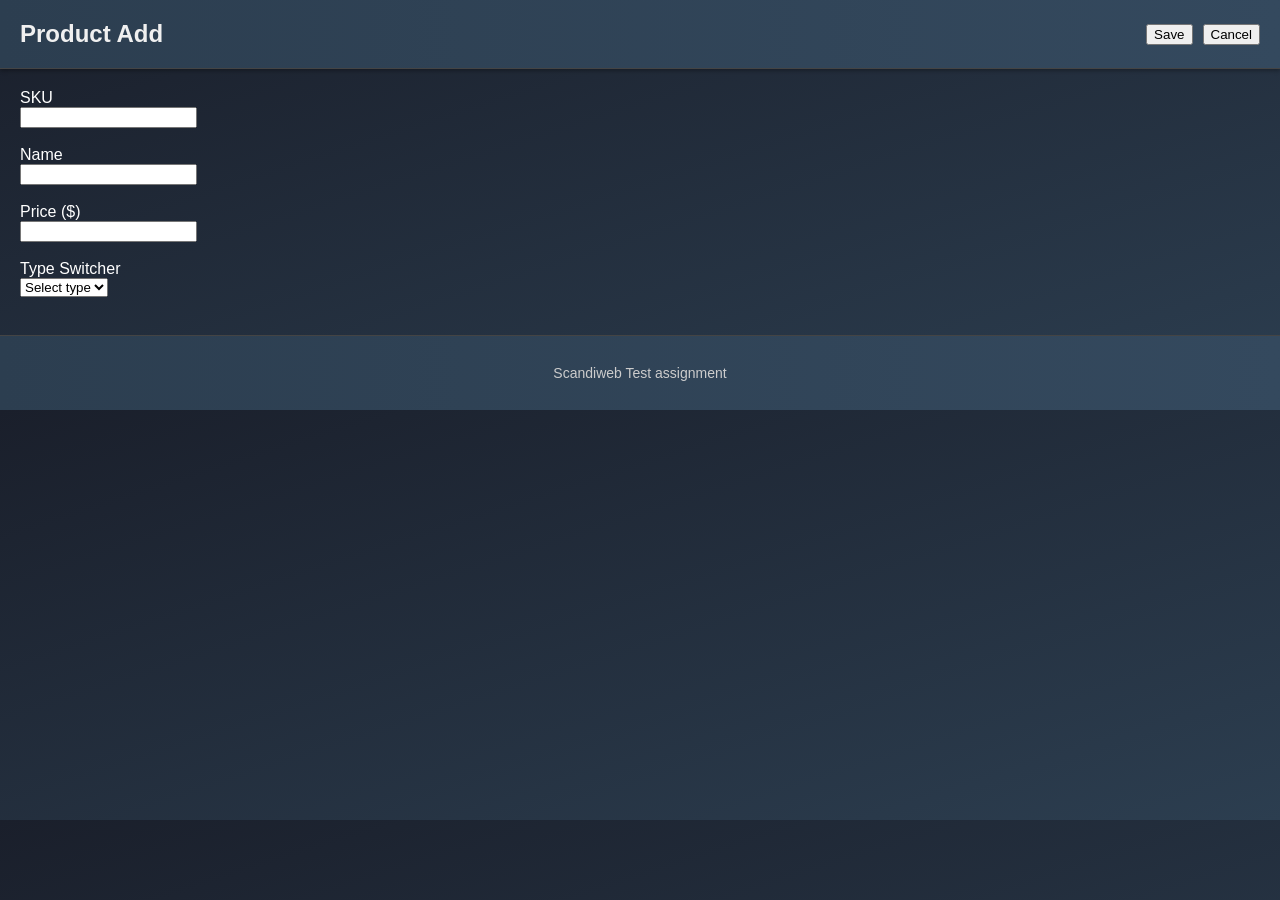
==== add-product.html @ 0ffb66bd "update" ====
<!DOCTYPE html>
<html lang="en">
<head>
  <meta charset="UTF-8" />
  <title>Product Add</title>
  <link rel="stylesheet" href="style.css" />
</head>
<body>

  <form id="product_form">
    <div class="page-header">
      <h1>Product Add</h1>
      <div class="header-buttons">
        <button type="submit">Save</button>
        <button type="button" onclick="window.location.href='index.html'">Cancel</button>
      </div>
    </div>

    <div style="padding: 20px;">
      <label for="sku">SKU</label><br />
      <input type="text" id="sku" name="sku" required /><br /><br />

      <label for="name">Name</label><br />
      <input type="text" id="name" name="name" required /><br /><br />

      <label for="price">Price ($)</label><br />
      <input type="number" id="price" name="price" step="0.01" required /><br /><br />

      <label for="productType">Type Switcher</label><br />
      <select id="productType" name="productType" required>
        <option value="">Select type</option>
        <option value="DVD">DVD</option>
        <option value="Furniture">Furniture</option>
        <option value="Book">Book</option>
      </select><br /><br />

      <div id="type-fields"></div>
    </div>
  </form>

  <footer>
    <p>Scandiweb Test assignment</p>
  </footer>

  <script>
    const productType = document.getElementById('productType');
    const typeFields = document.getElementById('type-fields');

    productType.addEventListener('change', function () {
      const type = this.value;
      let html = '';

      if (type === 'DVD') {
        html = `
          <label for="size">Size (MB)</label><br />
          <input type="number" id="size" name="size" required /><br />
          <p>Please provide size in MB.</p>
        `;
      } else if (type === 'Furniture') {
        html = `
          <label for="height">Height (CM)</label><br />
          <input type="number" id="height" name="height" required /><br><br>
          <label for="width">Width (CM)</label><br />
          <input type="number" id="width" name="width" required /><br><br>
          <label for="length">Length (CM)</label><br />
          <input type="number" id="length" name="length" required /><br />
          <p>Please provide dimensions in HxWxL format.</p>
        `;
      } else if (type === 'Book') {
        html = `
          <label for="weight">Weight (KG)</label><br />
          <input type="number" id="weight" name="weight" required /><br />
          <p>Please provide weight in KG.</p>
        `;
      }

      typeFields.innerHTML = html;
    });
  </script>

</body>
</html>
---- style.css ----
* {
  box-sizing: border-box;
}

body {
  font-family: Arial, sans-serif;
  margin: 0;
  padding: 0;
  background: linear-gradient(to bottom right, #1a1f2b, #2c3e50); /* dark static gradient */
  color: white;
}

.page-header {
  display: flex;
  justify-content: space-between;
  align-items: center;
  padding: 20px;
  border-bottom: 1px solid #444;
  background: linear-gradient(to right, #2c3e50, #34495e);
  box-shadow: 0 2px 4px rgba(0, 0, 0, 0.3);
}

.page-header h1 {
  margin: 0;
  font-size: 24px;
  color: #f0f0f0;
}

.header-buttons {
  display: flex;
  gap: 10px;
}

#add-product-btn,
#delete-product-btn {
  padding: 8px 16px;
  background-color: #555;
  color: white;
  border: none;
  text-decoration: none;
  font-size: 14px;
  cursor: pointer;
  border-radius: 4px;
}

#add-product-btn:hover,
#delete-product-btn:hover {
  background-color: #333;
}

.product-grid {
  display: grid;
  grid-template-columns: repeat(auto-fill, minmax(200px, 1fr));
  gap: 20px;
  padding: 20px;
}

.product-item {
  position: relative;
  border: 1px solid #555;
  padding: 10px;
  background-color: #1e1e1e;
  text-align: center;
  box-shadow: 0 0 4px rgba(255, 255, 255, 0.05);
  color: #eee;
}

.delete-checkbox {
  position: absolute;
  top: 10px;
  left: 10px;
  transform: scale(1.2);
}

footer {
  text-align: center;
  padding: 15px;
  border-top: 1px solid #444;
  background: linear-gradient(to right, #2c3e50, #34495e);
  font-size: 14px;
  color: #ccc;
}
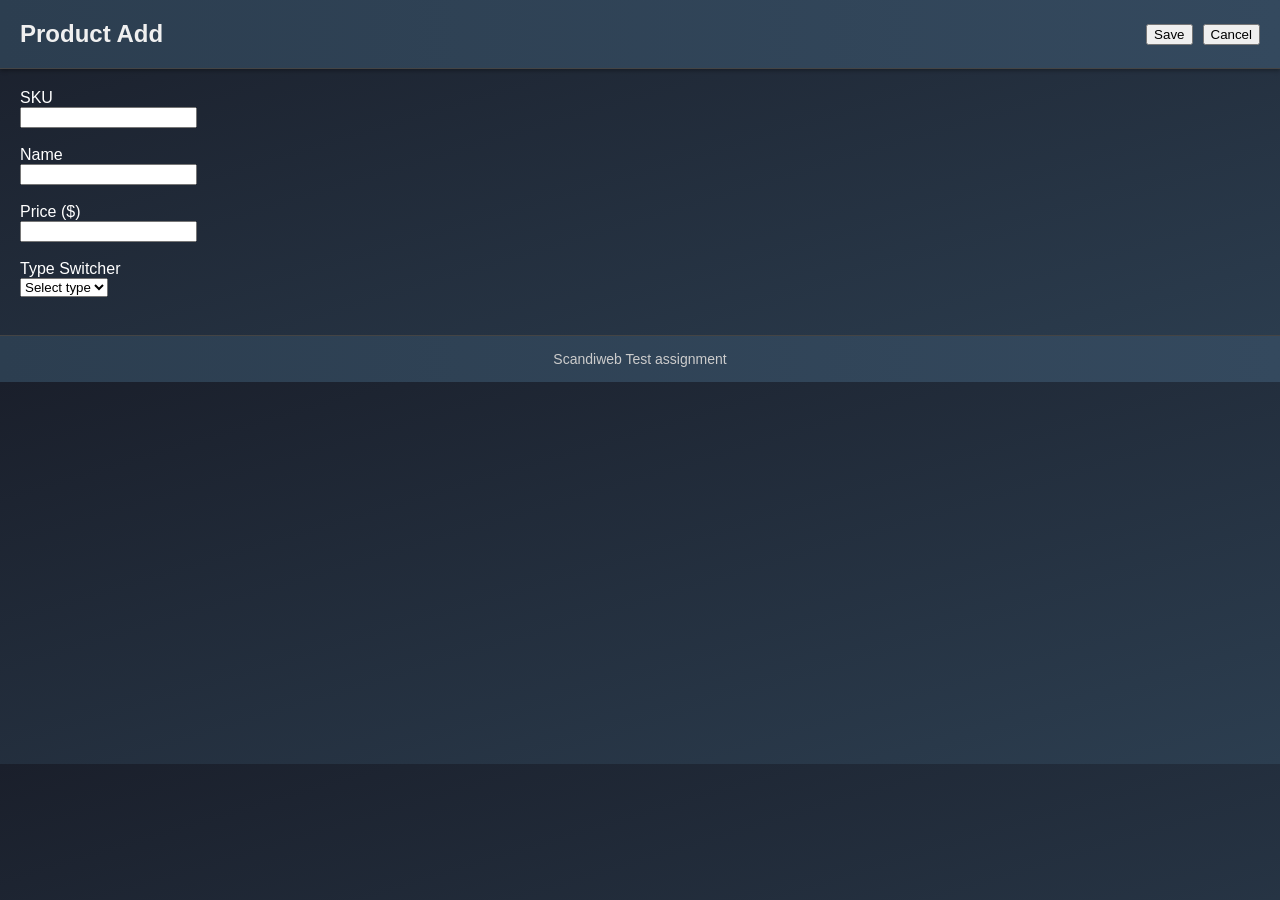
==== commit 435d5651: "Update" ====
--- a/add-product.html
+++ b/add-product.html
@@ -39,42 +39,95 @@
   </form>
 
   <footer>
-    <p>Scandiweb Test assignment</p>
+    <div>Scandiweb Test assignment</div>
   </footer>
 
   <script>
     const productType = document.getElementById('productType');
     const typeFields = document.getElementById('type-fields');
+    const productForm = document.getElementById('product_form');
 
-    productType.addEventListener('change', function () {
-      const type = this.value;
+    productType.addEventListener('change', () => {
       let html = '';
-
-      if (type === 'DVD') {
+      if (productType.value === 'DVD') {
         html = `
           <label for="size">Size (MB)</label><br />
-          <input type="number" id="size" name="size" required /><br />
-          <p>Please provide size in MB.</p>
+          <input type="number" id="size" name="size" min="0" required /><br />
+          <small>Please provide size in MB.</small>
         `;
-      } else if (type === 'Furniture') {
+      } else if (productType.value === 'Furniture') {
         html = `
           <label for="height">Height (CM)</label><br />
-          <input type="number" id="height" name="height" required /><br><br>
+          <input type="number" id="height" name="height" min="0" required /><br /><br />
           <label for="width">Width (CM)</label><br />
-          <input type="number" id="width" name="width" required /><br><br>
+          <input type="number" id="width" name="width" min="0" required /><br /><br />
           <label for="length">Length (CM)</label><br />
-          <input type="number" id="length" name="length" required /><br />
-          <p>Please provide dimensions in HxWxL format.</p>
+          <input type="number" id="length" name="length" min="0" required /><br />
+          <small>Please provide dimensions in HxWxL format.</small>
         `;
-      } else if (type === 'Book') {
+      } else if (productType.value === 'Book') {
         html = `
           <label for="weight">Weight (KG)</label><br />
-          <input type="number" id="weight" name="weight" required /><br />
-          <p>Please provide weight in KG.</p>
+          <input type="number" id="weight" name="weight" min="0" step="0.01" required /><br />
+          <small>Please provide weight in KG.</small>
         `;
       }
+      typeFields.innerHTML = html;
+    });
 
-      typeFields.innerHTML = html;
+    function getProducts() {
+      let products = JSON.parse(localStorage.getItem('products'));
+      if (!products || !Array.isArray(products)) products = [];
+      return products;
+    }
+
+    function saveProducts(products) {
+      localStorage.setItem('products', JSON.stringify(products));
+    }
+
+    productForm.addEventListener('submit', (e) => {
+      e.preventDefault();
+      const sku = document.getElementById('sku').value.trim();
+      const name = document.getElementById('name').value.trim();
+      const price = parseFloat(document.getElementById('price').value).toFixed(2);
+      const type = productType.value;
+      if (!sku || !name || !price || !type) {
+        alert('Please fill in all required fields.');
+        return;
+      }
+      const products = getProducts();
+      if (products.some(p => p.sku.toLowerCase() === sku.toLowerCase())) {
+        alert('SKU must be unique.');
+        return;
+      }
+      let productData = { sku, name, price, type };
+      if (type === 'DVD') {
+        const size = document.getElementById('size').value.trim();
+        if (!size) {
+          alert('Please enter size for DVD.');
+          return;
+        }
+        productData.size = size + ' MB';
+      } else if (type === 'Furniture') {
+        const height = document.getElementById('height').value.trim();
+        const width = document.getElementById('width').value.trim();
+        const length = document.getElementById('length').value.trim();
+        if (!height || !width || !length) {
+          alert('Please enter all dimensions for Furniture.');
+          return;
+        }
+        productData.dimensions = `${height}x${width}x${length}`;
+      } else if (type === 'Book') {
+        const weight = document.getElementById('weight').value.trim();
+        if (!weight) {
+          alert('Please enter weight for Book.');
+          return;
+        }
+        productData.weight = weight + ' KG';
+      }
+      products.push(productData);
+      saveProducts(products);
+      window.location.href = 'index.html';
     });
   </script>
 
--- a/style.css
+++ b/style.css
@@ -6,7 +6,7 @@
   font-family: Arial, sans-serif;
   margin: 0;
   padding: 0;
-  background: linear-gradient(to bottom right, #1a1f2b, #2c3e50); /* dark static gradient */
+  background: linear-gradient(to bottom right, #1a1f2b, #2c3e50); 
   color: white;
 }
 
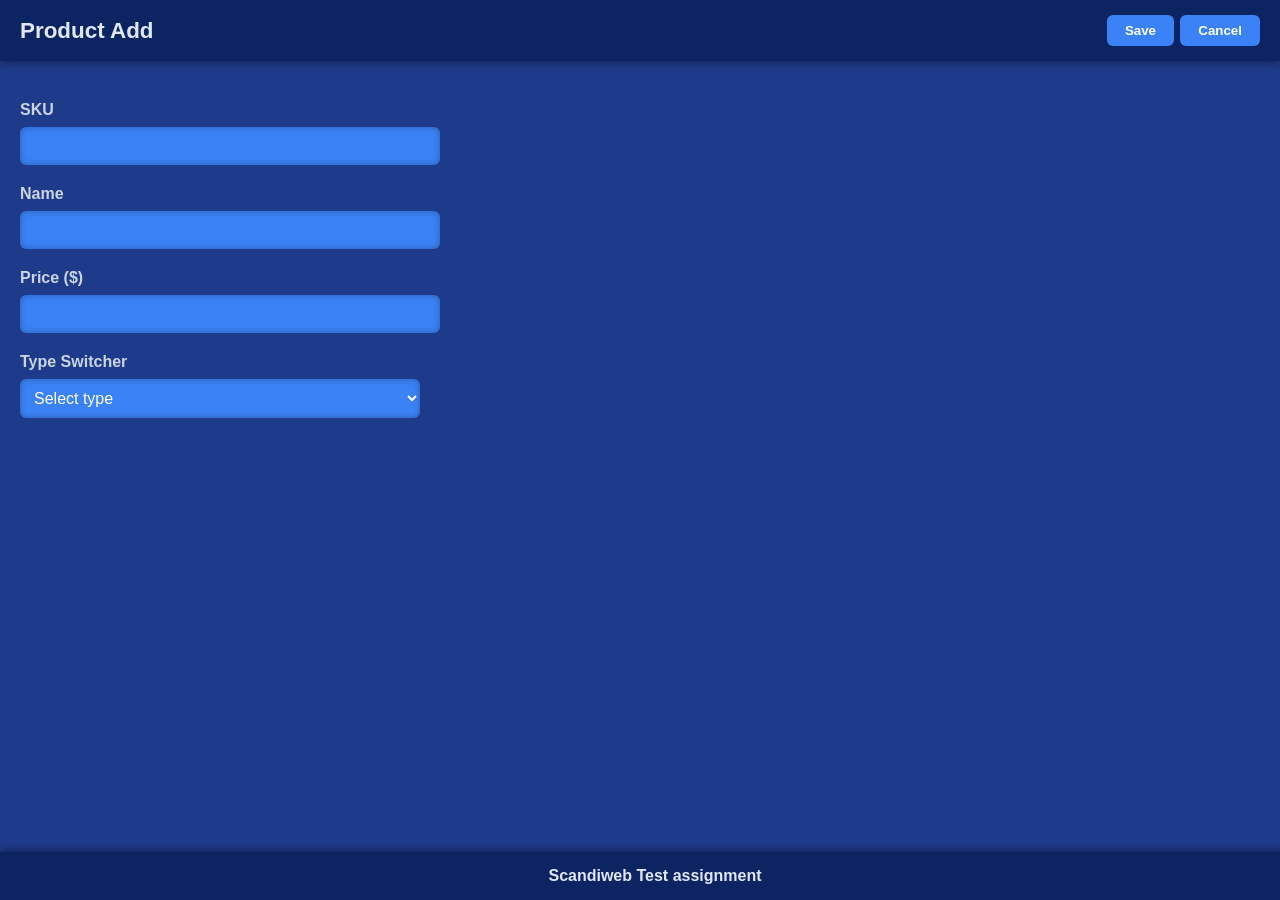
==== commit 2c613658: "update" ====
--- a/add-product.html
+++ b/add-product.html
@@ -3,133 +3,44 @@
 <head>
   <meta charset="UTF-8" />
   <title>Product Add</title>
-  <link rel="stylesheet" href="style.css" />
+  <link rel="stylesheet" href="css/style.css" />
 </head>
 <body>
 
-  <form id="product_form">
-    <div class="page-header">
-      <h1>Product Add</h1>
-      <div class="header-buttons">
-        <button type="submit">Save</button>
-        <button type="button" onclick="window.location.href='index.html'">Cancel</button>
-      </div>
+  <header>
+    <div class="header-left">Product Add</div>
+    <div class="header-right">
+      <button type="submit" form="product_form">Save</button>
+      <button type="button" onclick="location.href='index.html'">Cancel</button>
     </div>
+  </header>
 
-    <div style="padding: 20px;">
-      <label for="sku">SKU</label><br />
-      <input type="text" id="sku" name="sku" required /><br /><br />
+  <main>
+    <form id="product_form">
+      <label for="sku">SKU</label>
+      <input type="text" id="sku" name="sku" required />
 
-      <label for="name">Name</label><br />
-      <input type="text" id="name" name="name" required /><br /><br />
+      <label for="name">Name</label>
+      <input type="text" id="name" name="name" required />
 
-      <label for="price">Price ($)</label><br />
-      <input type="number" id="price" name="price" step="0.01" required /><br /><br />
+      <label for="price">Price ($)</label>
+      <input type="number" id="price" name="price" step="0.01" required />
 
-      <label for="productType">Type Switcher</label><br />
+      <label for="productType">Type Switcher</label>
       <select id="productType" name="productType" required>
         <option value="">Select type</option>
         <option value="DVD">DVD</option>
         <option value="Furniture">Furniture</option>
         <option value="Book">Book</option>
-      </select><br /><br />
+      </select>
 
       <div id="type-fields"></div>
-    </div>
-  </form>
+    </form>
+  </main>
 
-  <footer>
-    <div>Scandiweb Test assignment</div>
-  </footer>
+  <footer>Scandiweb Test assignment</footer>
 
-  <script>
-    const productType = document.getElementById('productType');
-    const typeFields = document.getElementById('type-fields');
-    const productForm = document.getElementById('product_form');
-
-    productType.addEventListener('change', () => {
-      let html = '';
-      if (productType.value === 'DVD') {
-        html = `
-          <label for="size">Size (MB)</label><br />
-          <input type="number" id="size" name="size" min="0" required /><br />
-          <small>Please provide size in MB.</small>
-        `;
-      } else if (productType.value === 'Furniture') {
-        html = `
-          <label for="height">Height (CM)</label><br />
-          <input type="number" id="height" name="height" min="0" required /><br /><br />
-          <label for="width">Width (CM)</label><br />
-          <input type="number" id="width" name="width" min="0" required /><br /><br />
-          <label for="length">Length (CM)</label><br />
-          <input type="number" id="length" name="length" min="0" required /><br />
-          <small>Please provide dimensions in HxWxL format.</small>
-        `;
-      } else if (productType.value === 'Book') {
-        html = `
-          <label for="weight">Weight (KG)</label><br />
-          <input type="number" id="weight" name="weight" min="0" step="0.01" required /><br />
-          <small>Please provide weight in KG.</small>
-        `;
-      }
-      typeFields.innerHTML = html;
-    });
-
-    function getProducts() {
-      let products = JSON.parse(localStorage.getItem('products'));
-      if (!products || !Array.isArray(products)) products = [];
-      return products;
-    }
-
-    function saveProducts(products) {
-      localStorage.setItem('products', JSON.stringify(products));
-    }
-
-    productForm.addEventListener('submit', (e) => {
-      e.preventDefault();
-      const sku = document.getElementById('sku').value.trim();
-      const name = document.getElementById('name').value.trim();
-      const price = parseFloat(document.getElementById('price').value).toFixed(2);
-      const type = productType.value;
-      if (!sku || !name || !price || !type) {
-        alert('Please fill in all required fields.');
-        return;
-      }
-      const products = getProducts();
-      if (products.some(p => p.sku.toLowerCase() === sku.toLowerCase())) {
-        alert('SKU must be unique.');
-        return;
-      }
-      let productData = { sku, name, price, type };
-      if (type === 'DVD') {
-        const size = document.getElementById('size').value.trim();
-        if (!size) {
-          alert('Please enter size for DVD.');
-          return;
-        }
-        productData.size = size + ' MB';
-      } else if (type === 'Furniture') {
-        const height = document.getElementById('height').value.trim();
-        const width = document.getElementById('width').value.trim();
-        const length = document.getElementById('length').value.trim();
-        if (!height || !width || !length) {
-          alert('Please enter all dimensions for Furniture.');
-          return;
-        }
-        productData.dimensions = `${height}x${width}x${length}`;
-      } else if (type === 'Book') {
-        const weight = document.getElementById('weight').value.trim();
-        if (!weight) {
-          alert('Please enter weight for Book.');
-          return;
-        }
-        productData.weight = weight + ' KG';
-      }
-      products.push(productData);
-      saveProducts(products);
-      window.location.href = 'index.html';
-    });
-  </script>
-
+  <script src="js/script.js"></script>
 </body>
 </html>
+
--- a/css/style.css
+++ b/css/style.css
@@ -0,0 +1,117 @@
+body {
+  font-family: Arial, sans-serif;
+  margin: 0;
+  background: #1e3a8a;
+  color: #e0e7ff;
+}
+
+header {
+  background-color: #0c2461;
+  color: #e0e7ff;
+  display: flex;
+  justify-content: space-between;
+  align-items: center;
+  padding: 15px 20px;
+  font-size: 1.4em;
+  font-weight: bold;
+  box-shadow: 0 3px 6px rgba(0, 0, 0, 0.3);
+}
+
+.header-left {
+  display: flex;
+  align-items: center;
+  gap: 10px;
+}
+
+.header-right {
+  font-weight: bold;
+}
+
+.header-right button,
+.header-left button.top-left-btn {
+  padding: 8px 18px;
+  background-color: #3b82f6;
+  border: none;
+  color: white;
+  cursor: pointer;
+  font-weight: bold;
+  border-radius: 6px;
+  transition: background-color 0.3s ease;
+}
+
+.header-right button:hover,
+.header-left button.top-left-btn:hover {
+  background-color: #2563eb;
+}
+
+.product-grid {
+  display: grid;
+  grid-template-columns: repeat(3, 1fr);
+  gap: 20px;
+  padding: 20px;
+}
+
+.product-item {
+  background: #27496d;
+  border-radius: 8px;
+  padding: 20px;
+  box-shadow: 0 5px 15px rgba(0,0,0,0.2);
+  color: #e0e7ff;
+  position: relative;
+}
+
+.product-item input[type="checkbox"] {
+  position: absolute;
+  top: 12px;
+  left: 12px;
+  width: 18px;
+  height: 18px;
+}
+
+footer {
+  background-color: #0c2461;
+  color: #e0e7ff;
+  text-align: center;
+  padding: 15px;
+  font-weight: bold;
+  position: fixed;
+  width: 100%;
+  bottom: 0;
+  box-shadow: 0 -3px 6px rgba(0,0,0,0.3);
+}
+
+main {
+  padding: 20px;
+  max-width: 400px;
+  margin: 0;
+}
+
+form label {
+  display: block;
+  margin-top: 20px;
+  font-weight: bold;
+  color: #cbd5e1;
+}
+
+form input[type="text"],
+form input[type="number"],
+form select {
+  width: 100%;
+  padding: 10px;
+  margin-top: 8px;
+  border: none;
+  border-radius: 6px;
+  background-color: #3b82f6;
+  color: white;
+  font-size: 1em;
+  box-shadow: inset 0 0 6px rgba(0,0,0,0.3);
+  transition: background-color 0.3s ease;
+}
+
+form input[type="text"]:focus,
+form input[type="number"]:focus,
+form select:focus {
+  background-color: #2563eb;
+  outline: none;
+}
+
